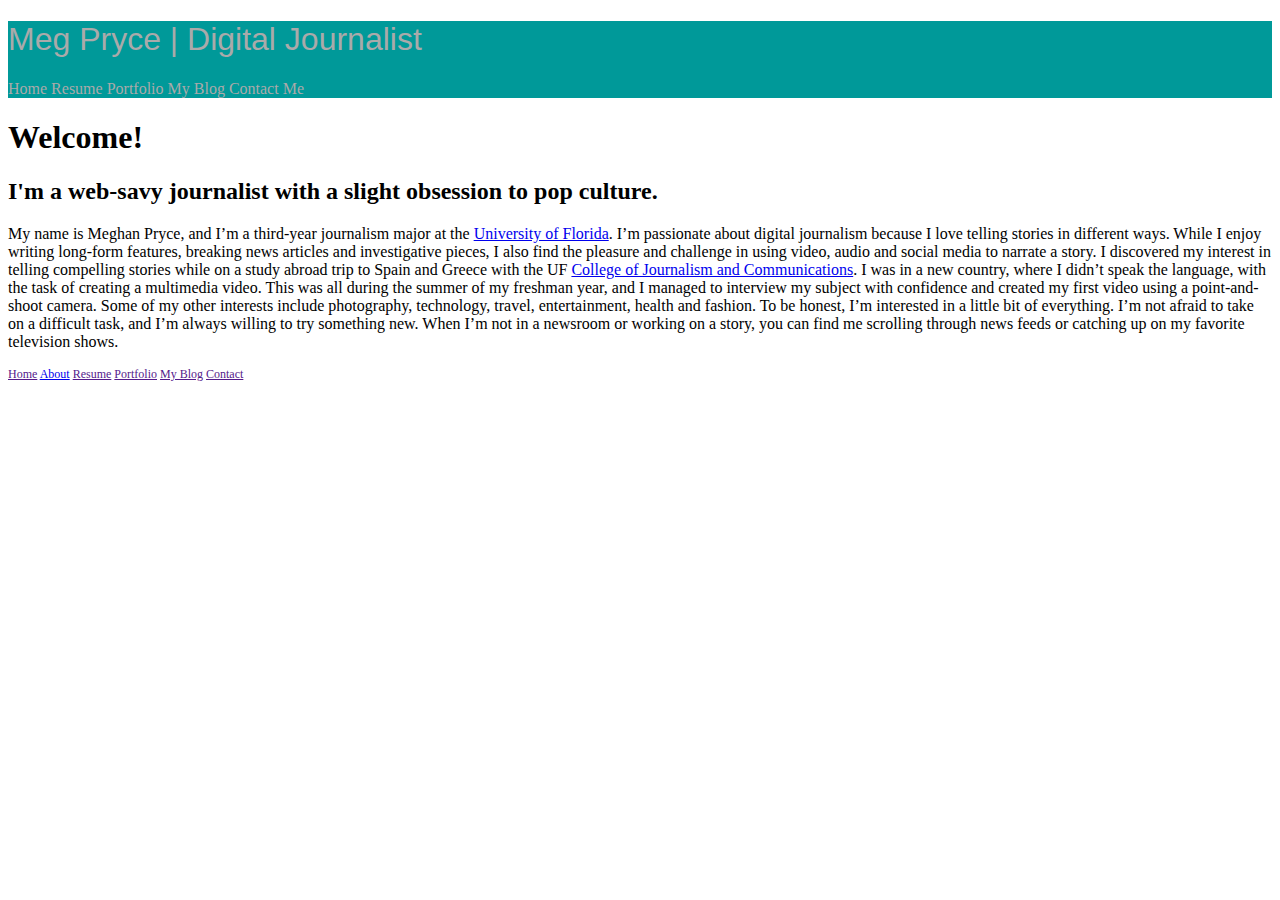
==== index.html @ 9ffe6d30 "Updated resume." ====
<!DOCTYPE html>
<html>
    <head>
        <title>Meg Pryce | Digital Journalist</title>
        <meta http-equiv="Content-Type" content="text/html; charset=UTF-8" />
        <link rel="stylesheet" href=css/base.css /> 
    </head>
    <body> 
        <header>
            <h1><a href="index.html">Meg Pryce | Digital Journalist</a></h1>
            <nav>
                <a href="index.html">Home</a>
                <a href="resume.html">Resume</a>
                <a href="portfolio.html">Portfolio</a>
                <a href="blog.html">My Blog</a>
                <a href="contact.html">Contact Me</a>
            </nav>
        </header>
        <article>
            <h1>Welcome!</h1>
            <h2>I'm a web-savy journalist with a slight obsession to pop culture.</h2>
            <p>My name is Meghan Pryce, and I’m a third-year journalism major at the <a href="http://www.ufl.edu/"target="_blank">University of Florida</a>. I’m passionate about digital journalism because I love telling stories in different ways. While I enjoy writing long-form features, breaking news articles and investigative pieces, I also find the pleasure and challenge in using video, audio and social media to narrate a story. I discovered my interest in telling compelling stories while on a study abroad trip to Spain and Greece with the UF <a href="https://www.jou.ufl.edu/"target="_blank">College of Journalism and Communications</a>. I was in a new country, where I didn’t speak the language, with the task of creating a multimedia video. This was all during the summer of my freshman year, and I managed to interview my subject with confidence and created my first video using a point-and-shoot camera. Some of my other interests include photography, technology, travel, entertainment, health and fashion. To be honest, I’m interested in a little bit of everything. I’m not afraid to take on a difficult task, and I’m always willing to try something new. When I’m not in a newsroom or working on a story, you can find me scrolling through news feeds or catching up on my favorite television shows. </p>
        </article>
        <footer>
             <nav>
                <a href="">Home</a>
                <a href="about.html">About</a>
                <a href="">Resume</a>
                <a href="">Portfolio</a>
                <a href="">My Blog</a>
                <a href="">Contact</a>
            </nav>
        </footer>
    </body>  
</html>
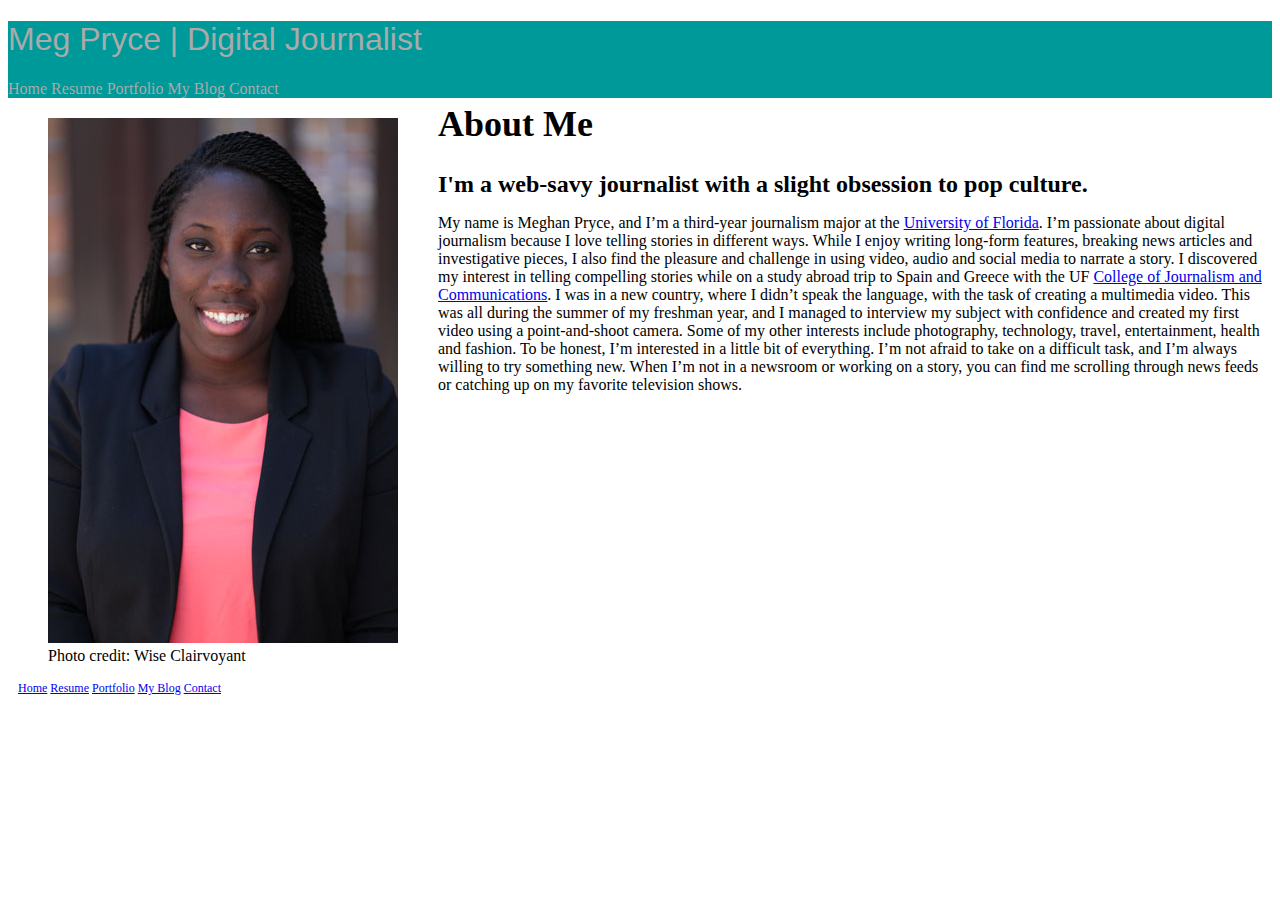
==== commit d7cf61b9: "Made changes." ====
--- a/index.html
+++ b/index.html
@@ -6,6 +6,7 @@
         <link rel="stylesheet" href=css/base.css /> 
     </head>
     <body> 
+        <div id="wrapper"></div>
         <header>
             <h1><a href="index.html">Meg Pryce | Digital Journalist</a></h1>
             <nav>
@@ -13,24 +14,29 @@
                 <a href="resume.html">Resume</a>
                 <a href="portfolio.html">Portfolio</a>
                 <a href="blog.html">My Blog</a>
-                <a href="contact.html">Contact Me</a>
+                <a href="contact.html">Contact</a>
             </nav>
         </header>
         <article>
-            <h1>Welcome!</h1>
+            <aside>
+            <figure> <img src="headshot.jpg">
+            <figcaption>Photo credit: Wise Clairvoyant</figcaption>
+            </figure>
+            </aside>
+            <h1>About Me</h1>
             <h2>I'm a web-savy journalist with a slight obsession to pop culture.</h2>
             <p>My name is Meghan Pryce, and I’m a third-year journalism major at the <a href="http://www.ufl.edu/"target="_blank">University of Florida</a>. I’m passionate about digital journalism because I love telling stories in different ways. While I enjoy writing long-form features, breaking news articles and investigative pieces, I also find the pleasure and challenge in using video, audio and social media to narrate a story. I discovered my interest in telling compelling stories while on a study abroad trip to Spain and Greece with the UF <a href="https://www.jou.ufl.edu/"target="_blank">College of Journalism and Communications</a>. I was in a new country, where I didn’t speak the language, with the task of creating a multimedia video. This was all during the summer of my freshman year, and I managed to interview my subject with confidence and created my first video using a point-and-shoot camera. Some of my other interests include photography, technology, travel, entertainment, health and fashion. To be honest, I’m interested in a little bit of everything. I’m not afraid to take on a difficult task, and I’m always willing to try something new. When I’m not in a newsroom or working on a story, you can find me scrolling through news feeds or catching up on my favorite television shows. </p>
         </article>
         <footer>
              <nav>
-                <a href="">Home</a>
-                <a href="about.html">About</a>
-                <a href="">Resume</a>
-                <a href="">Portfolio</a>
-                <a href="">My Blog</a>
-                <a href="">Contact</a>
+                <a href="index.html">Home</a>
+                <a href="resume.html">Resume</a>
+                <a href="portfolio.html">Portfolio</a>
+                <a href="blog.html">My Blog</a>
+                <a href="contact.html">Contact</a>
             </nav>
         </footer>
+        </div>
     </body>  
 </html>
               
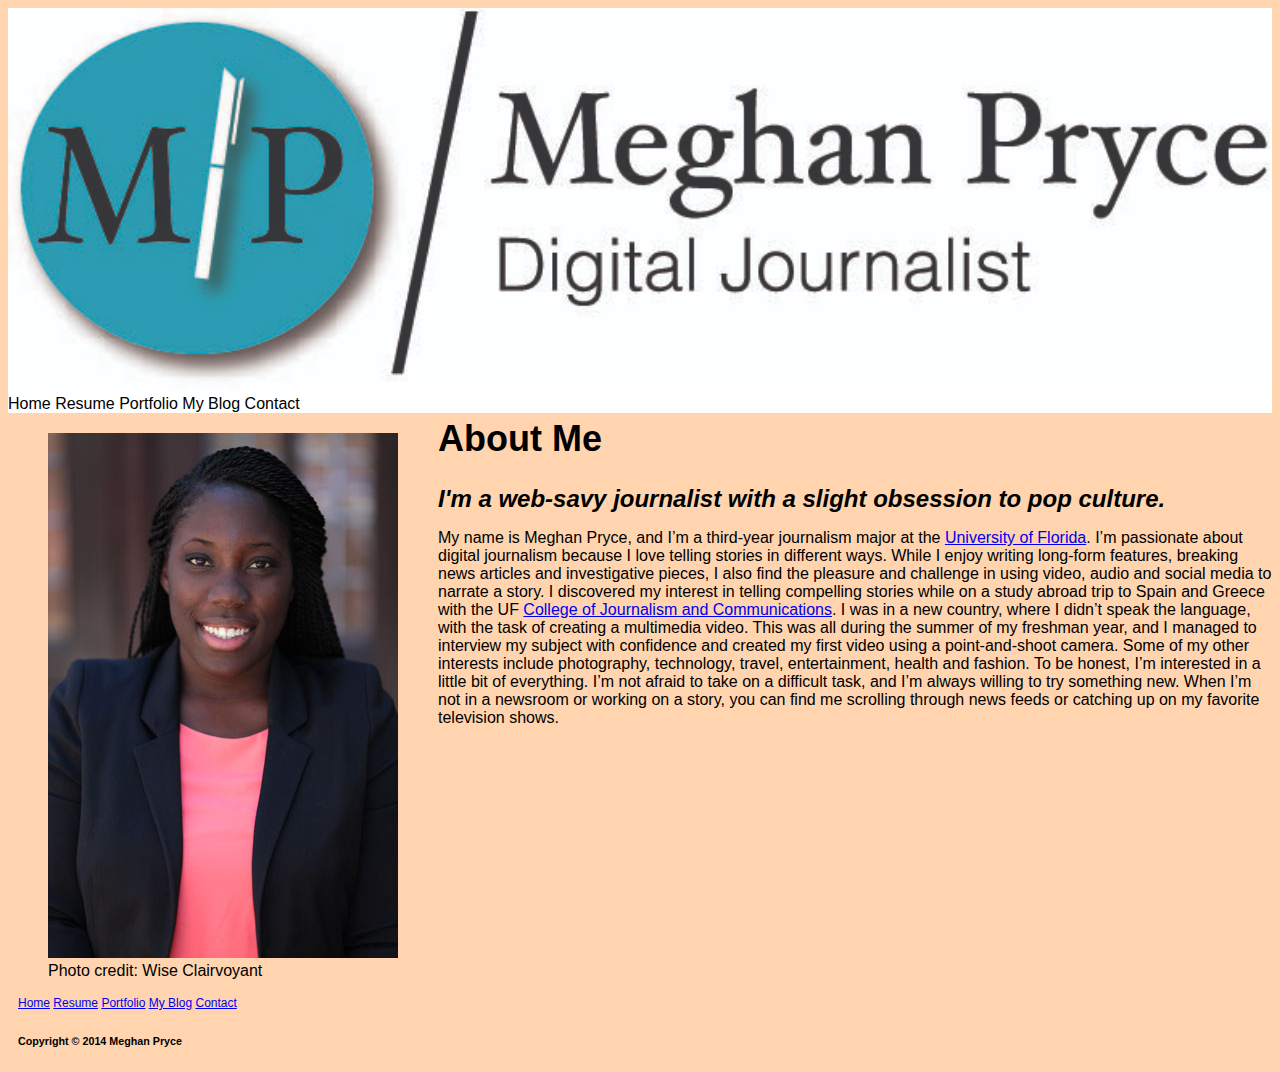
==== commit 91fcd217: "Personal Website submission." ====
--- a/index.html
+++ b/index.html
@@ -6,9 +6,8 @@
         <link rel="stylesheet" href=css/base.css /> 
     </head>
     <body> 
-        <div id="wrapper"></div>
         <header>
-            <h1><a href="index.html">Meg Pryce | Digital Journalist</a></h1>
+            <a href="index.html"><img src="img/logo.jpg" width="100%" /></a>
             <nav>
                 <a href="index.html">Home</a>
                 <a href="resume.html">Resume</a>
@@ -19,13 +18,15 @@
         </header>
         <article>
             <aside>
-            <figure> <img src="headshot.jpg">
+            <figure> <img src="img/headshot.jpg" width="100%" alt="Meghan Pryce" title="Meghan Pryce's headshot.">
             <figcaption>Photo credit: Wise Clairvoyant</figcaption>
             </figure>
             </aside>
+            <section>
             <h1>About Me</h1>
-            <h2>I'm a web-savy journalist with a slight obsession to pop culture.</h2>
+            <h2><em>I'm a web-savy journalist with a slight obsession to pop culture.</em></h2>
             <p>My name is Meghan Pryce, and I’m a third-year journalism major at the <a href="http://www.ufl.edu/"target="_blank">University of Florida</a>. I’m passionate about digital journalism because I love telling stories in different ways. While I enjoy writing long-form features, breaking news articles and investigative pieces, I also find the pleasure and challenge in using video, audio and social media to narrate a story. I discovered my interest in telling compelling stories while on a study abroad trip to Spain and Greece with the UF <a href="https://www.jou.ufl.edu/"target="_blank">College of Journalism and Communications</a>. I was in a new country, where I didn’t speak the language, with the task of creating a multimedia video. This was all during the summer of my freshman year, and I managed to interview my subject with confidence and created my first video using a point-and-shoot camera. Some of my other interests include photography, technology, travel, entertainment, health and fashion. To be honest, I’m interested in a little bit of everything. I’m not afraid to take on a difficult task, and I’m always willing to try something new. When I’m not in a newsroom or working on a story, you can find me scrolling through news feeds or catching up on my favorite television shows. </p>
+            </section>
         </article>
         <footer>
              <nav>
@@ -35,8 +36,8 @@
                 <a href="blog.html">My Blog</a>
                 <a href="contact.html">Contact</a>
             </nav>
+            <h6><p>Copyright © 2014 Meghan Pryce</p></h6>
         </footer>
-        </div>
     </body>  
 </html>
               
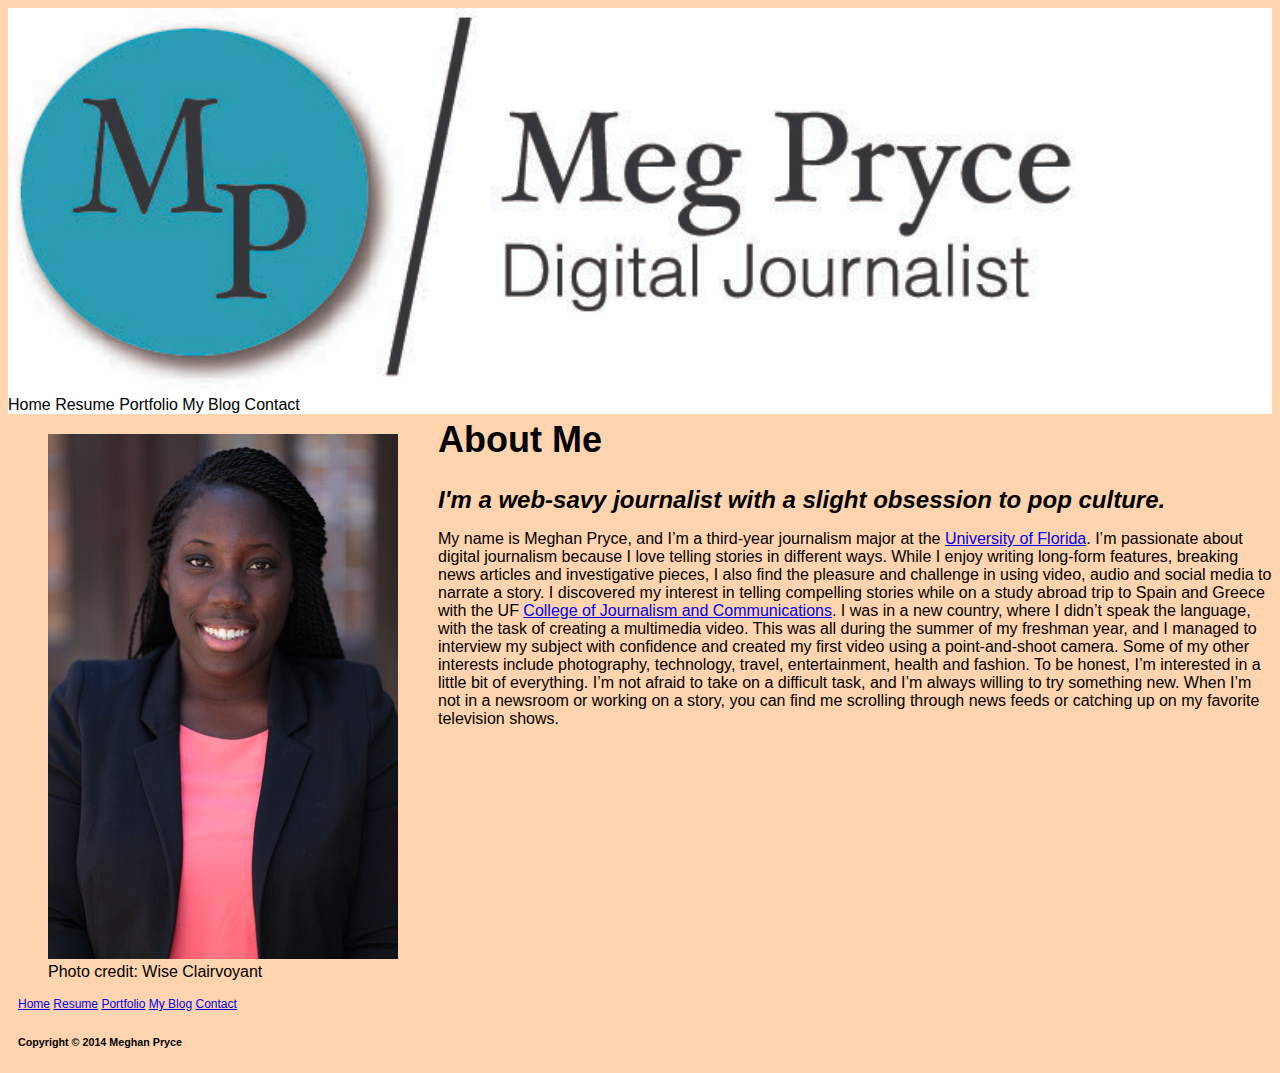
==== commit eca2a875: "Box" ====
--- a/index.html
+++ b/index.html
@@ -16,6 +16,7 @@
                 <a href="contact.html">Contact</a>
             </nav>
         </header>
+        <div class="boxed">
         <article>
             <aside>
             <figure> <img src="img/headshot.jpg" width="100%" alt="Meghan Pryce" title="Meghan Pryce's headshot.">
@@ -28,6 +29,7 @@
             <p>My name is Meghan Pryce, and I’m a third-year journalism major at the <a href="http://www.ufl.edu/"target="_blank">University of Florida</a>. I’m passionate about digital journalism because I love telling stories in different ways. While I enjoy writing long-form features, breaking news articles and investigative pieces, I also find the pleasure and challenge in using video, audio and social media to narrate a story. I discovered my interest in telling compelling stories while on a study abroad trip to Spain and Greece with the UF <a href="https://www.jou.ufl.edu/"target="_blank">College of Journalism and Communications</a>. I was in a new country, where I didn’t speak the language, with the task of creating a multimedia video. This was all during the summer of my freshman year, and I managed to interview my subject with confidence and created my first video using a point-and-shoot camera. Some of my other interests include photography, technology, travel, entertainment, health and fashion. To be honest, I’m interested in a little bit of everything. I’m not afraid to take on a difficult task, and I’m always willing to try something new. When I’m not in a newsroom or working on a story, you can find me scrolling through news feeds or catching up on my favorite television shows. </p>
             </section>
         </article>
+        </div>
         <footer>
              <nav>
                 <a href="index.html">Home</a>
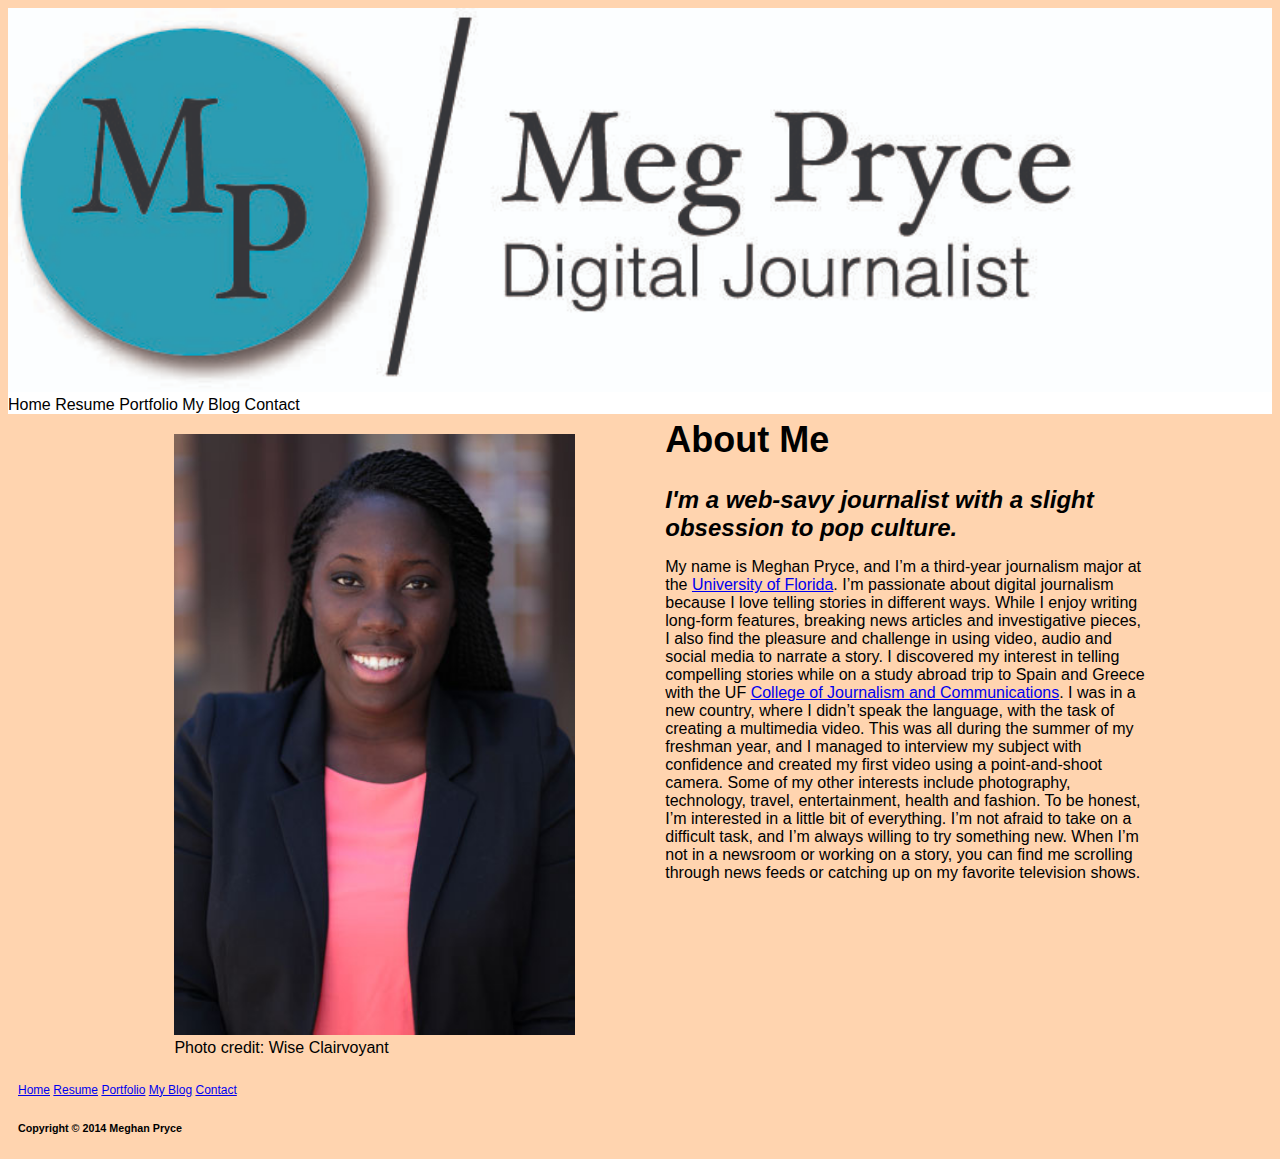
==== commit 7cceef10: "div" ====
--- a/index.html
+++ b/index.html
@@ -16,7 +16,7 @@
                 <a href="contact.html">Contact</a>
             </nav>
         </header>
-        <div class="boxed">
+        <div class="wrapper">
         <article>
             <aside>
             <figure> <img src="img/headshot.jpg" width="100%" alt="Meghan Pryce" title="Meghan Pryce's headshot.">
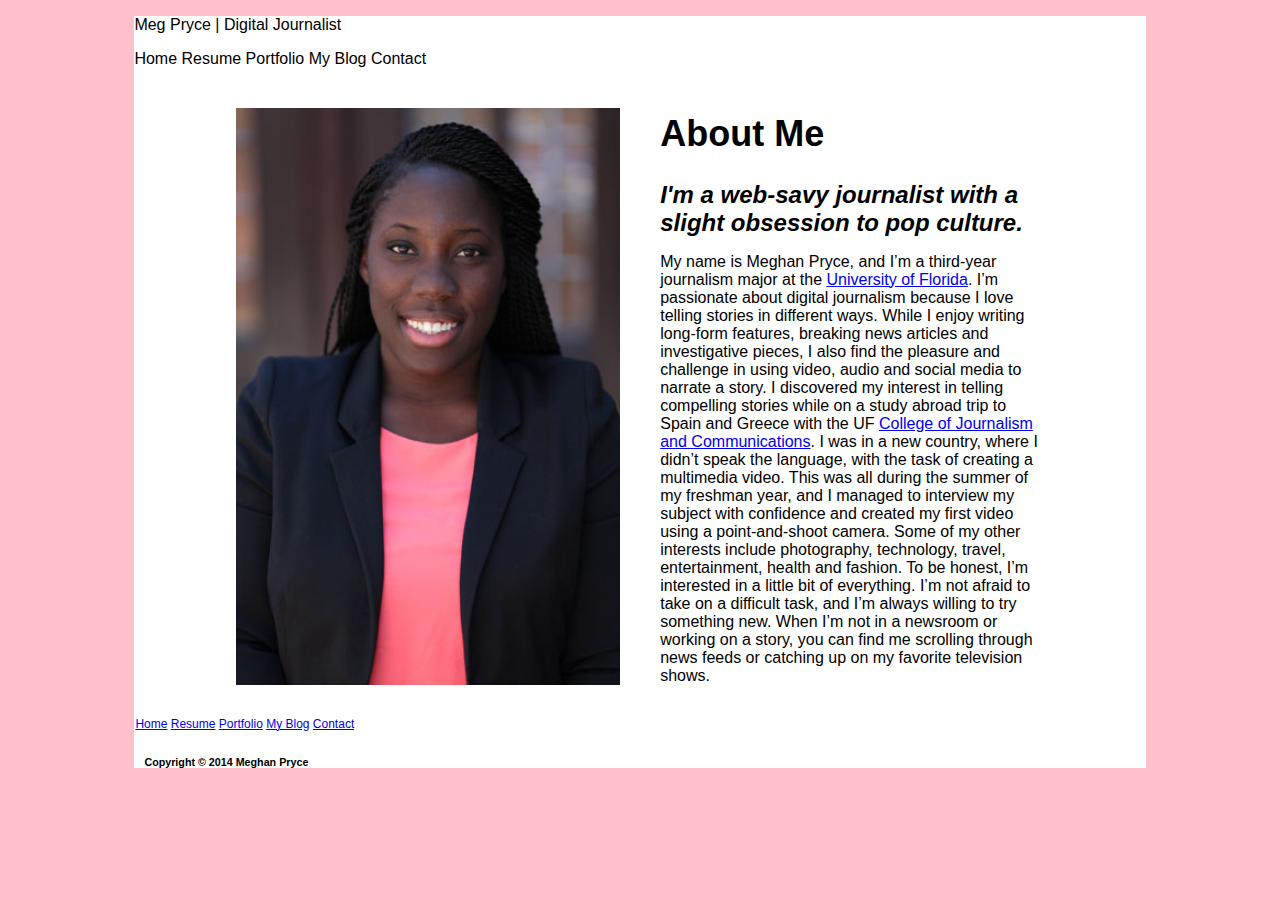
==== commit 29fd1cd1: "box" ====
--- a/index.html
+++ b/index.html
@@ -5,9 +5,10 @@
         <meta http-equiv="Content-Type" content="text/html; charset=UTF-8" />
         <link rel="stylesheet" href=css/base.css /> 
     </head>
+    <div class="wrapper">
     <body> 
         <header>
-            <a href="index.html"><img src="img/logo.jpg" width="100%" /></a>
+            <p>Meg Pryce | Digital Journalist</p>
             <nav>
                 <a href="index.html">Home</a>
                 <a href="resume.html">Resume</a>
@@ -16,12 +17,9 @@
                 <a href="contact.html">Contact</a>
             </nav>
         </header>
-        <div class="wrapper">
         <article>
             <aside>
-            <figure> <img src="img/headshot.jpg" width="100%" alt="Meghan Pryce" title="Meghan Pryce's headshot.">
-            <figcaption>Photo credit: Wise Clairvoyant</figcaption>
-            </figure>
+            <img src="img/headshot.jpg" width="100%" alt="Meghan Pryce" title="Meghan Pryce's headshot.">
             </aside>
             <section>
             <h1>About Me</h1>
@@ -29,7 +27,6 @@
             <p>My name is Meghan Pryce, and I’m a third-year journalism major at the <a href="http://www.ufl.edu/"target="_blank">University of Florida</a>. I’m passionate about digital journalism because I love telling stories in different ways. While I enjoy writing long-form features, breaking news articles and investigative pieces, I also find the pleasure and challenge in using video, audio and social media to narrate a story. I discovered my interest in telling compelling stories while on a study abroad trip to Spain and Greece with the UF <a href="https://www.jou.ufl.edu/"target="_blank">College of Journalism and Communications</a>. I was in a new country, where I didn’t speak the language, with the task of creating a multimedia video. This was all during the summer of my freshman year, and I managed to interview my subject with confidence and created my first video using a point-and-shoot camera. Some of my other interests include photography, technology, travel, entertainment, health and fashion. To be honest, I’m interested in a little bit of everything. I’m not afraid to take on a difficult task, and I’m always willing to try something new. When I’m not in a newsroom or working on a story, you can find me scrolling through news feeds or catching up on my favorite television shows. </p>
             </section>
         </article>
-        </div>
         <footer>
              <nav>
                 <a href="index.html">Home</a>
@@ -40,7 +37,8 @@
             </nav>
             <h6><p>Copyright © 2014 Meghan Pryce</p></h6>
         </footer>
-    </body>  
+    </body>
+    </div>
 </html>
               
  
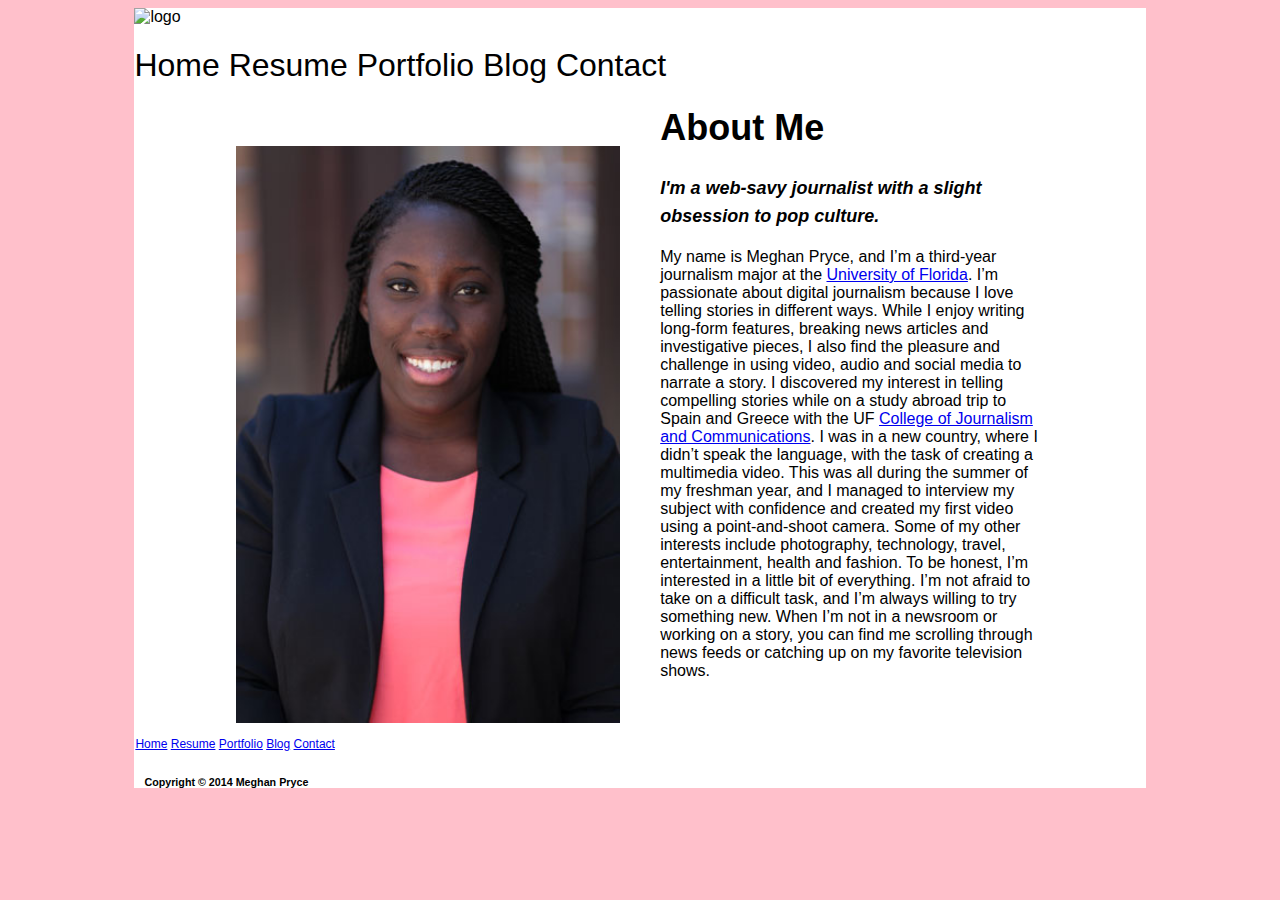
==== commit d13c3e63: "Update index.html" ====
--- a/index.html
+++ b/index.html
@@ -5,40 +5,40 @@
         <meta http-equiv="Content-Type" content="text/html; charset=UTF-8" />
         <link rel="stylesheet" href=css/base.css /> 
     </head>
-    <div class="wrapper">
     <body> 
-        <header>
-            <p>Meg Pryce | Digital Journalist</p>
+        <div class="wrapper">
+    <header>
+            <a href="index.html"><img src="img/mylogo.png" width="100%" alt="logo" title="Meg Pryce Digital Journalist" /> </a>
             <nav>
+            <h1>
                 <a href="index.html">Home</a>
                 <a href="resume.html">Resume</a>
                 <a href="portfolio.html">Portfolio</a>
-                <a href="blog.html">My Blog</a>
+                <a href="blog.html">Blog</a>
                 <a href="contact.html">Contact</a>
+            </h1>
             </nav>
-        </header>
-        <article>
+    </header>
+    <article>
             <aside>
-            <img src="img/headshot.jpg" width="100%" alt="Meghan Pryce" title="Meghan Pryce's headshot.">
+            <img src="img/headshot.jpg" width="100%" alt="Meghan Pryce" title="Meghan Pryce's headshot." /> </a>
             </aside>
-            <section>
             <h1>About Me</h1>
-            <h2><em>I'm a web-savy journalist with a slight obsession to pop culture.</em></h2>
-            <p>My name is Meghan Pryce, and I’m a third-year journalism major at the <a href="http://www.ufl.edu/"target="_blank">University of Florida</a>. I’m passionate about digital journalism because I love telling stories in different ways. While I enjoy writing long-form features, breaking news articles and investigative pieces, I also find the pleasure and challenge in using video, audio and social media to narrate a story. I discovered my interest in telling compelling stories while on a study abroad trip to Spain and Greece with the UF <a href="https://www.jou.ufl.edu/"target="_blank">College of Journalism and Communications</a>. I was in a new country, where I didn’t speak the language, with the task of creating a multimedia video. This was all during the summer of my freshman year, and I managed to interview my subject with confidence and created my first video using a point-and-shoot camera. Some of my other interests include photography, technology, travel, entertainment, health and fashion. To be honest, I’m interested in a little bit of everything. I’m not afraid to take on a difficult task, and I’m always willing to try something new. When I’m not in a newsroom or working on a story, you can find me scrolling through news feeds or catching up on my favorite television shows. </p>
-            </section>
-        </article>
-        <footer>
+            <h3><em>I'm a web-savy journalist with a slight obsession to pop culture.</em></h3>
+            <p>My name is Meghan Pryce, and I’m a third-year journalism major at the <a href="http://www.ufl.edu/" target="_blank">University of Florida</a>. I’m passionate about digital journalism because I love telling stories in different ways. While I enjoy writing long-form features, breaking news articles and investigative pieces, I also find the pleasure and challenge in using video, audio and social media to narrate a story. I discovered my interest in telling compelling stories while on a study abroad trip to Spain and Greece with the UF <a href="https://www.jou.ufl.edu/" target="_blank">College of Journalism and Communications</a>. I was in a new country, where I didn’t speak the language, with the task of creating a multimedia video. This was all during the summer of my freshman year, and I managed to interview my subject with confidence and created my first video using a point-and-shoot camera. Some of my other interests include photography, technology, travel, entertainment, health and fashion. To be honest, I’m interested in a little bit of everything. I’m not afraid to take on a difficult task, and I’m always willing to try something new. When I’m not in a newsroom or working on a story, you can find me scrolling through news feeds or catching up on my favorite television shows.</p>
+    </article>
+    <footer>
              <nav>
                 <a href="index.html">Home</a>
                 <a href="resume.html">Resume</a>
                 <a href="portfolio.html">Portfolio</a>
-                <a href="blog.html">My Blog</a>
+                <a href="blog.html">Blog</a>
                 <a href="contact.html">Contact</a>
             </nav>
-            <h6><p>Copyright © 2014 Meghan Pryce</p></h6>
-        </footer>
+            <h6>Copyright © 2014 Meghan Pryce</h6>
+    </footer>
+        </div>    
     </body>
-    </div>
 </html>
               
  
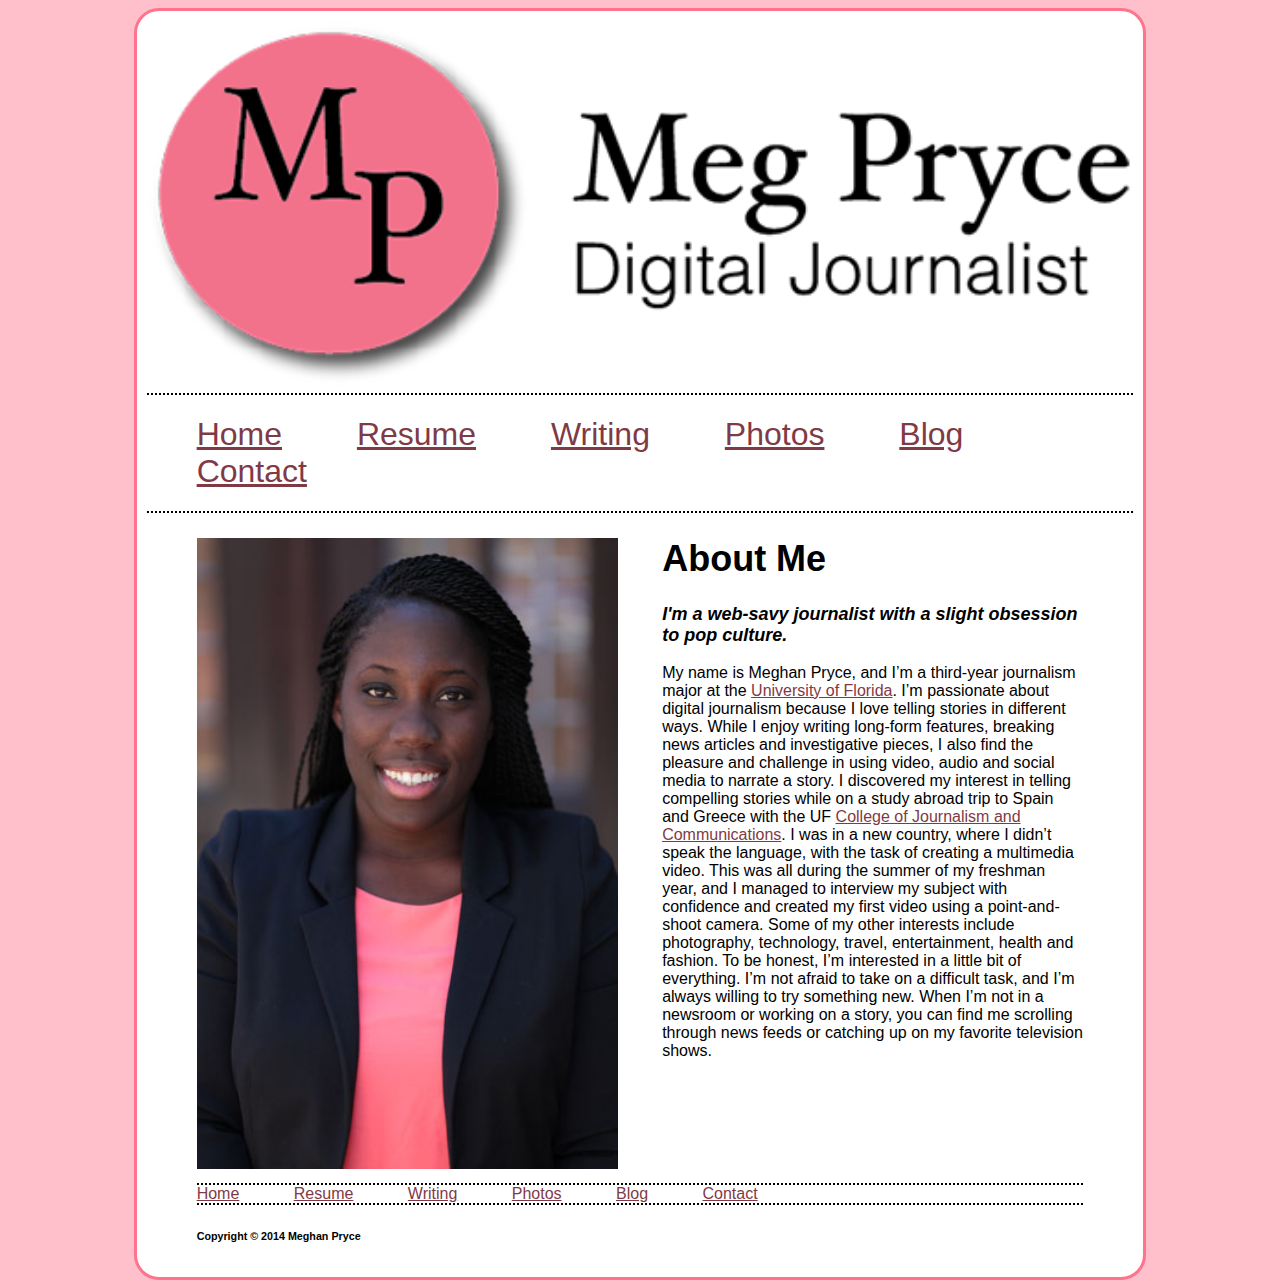
==== commit d7731929: "Website complete." ====
--- a/index.html
+++ b/index.html
@@ -13,7 +13,8 @@
             <h1>
                 <a href="index.html">Home</a>
                 <a href="resume.html">Resume</a>
-                <a href="portfolio.html">Portfolio</a>
+                <a href="writing.html">Writing</a>
+                <a href="photos.html">Photos</a>
                 <a href="blog.html">Blog</a>
                 <a href="contact.html">Contact</a>
             </h1>
@@ -31,7 +32,8 @@
              <nav>
                 <a href="index.html">Home</a>
                 <a href="resume.html">Resume</a>
-                <a href="portfolio.html">Portfolio</a>
+                <a href="writing.html">Writing</a>
+                <a href="photos.html">Photos</a>
                 <a href="blog.html">Blog</a>
                 <a href="contact.html">Contact</a>
             </nav>
